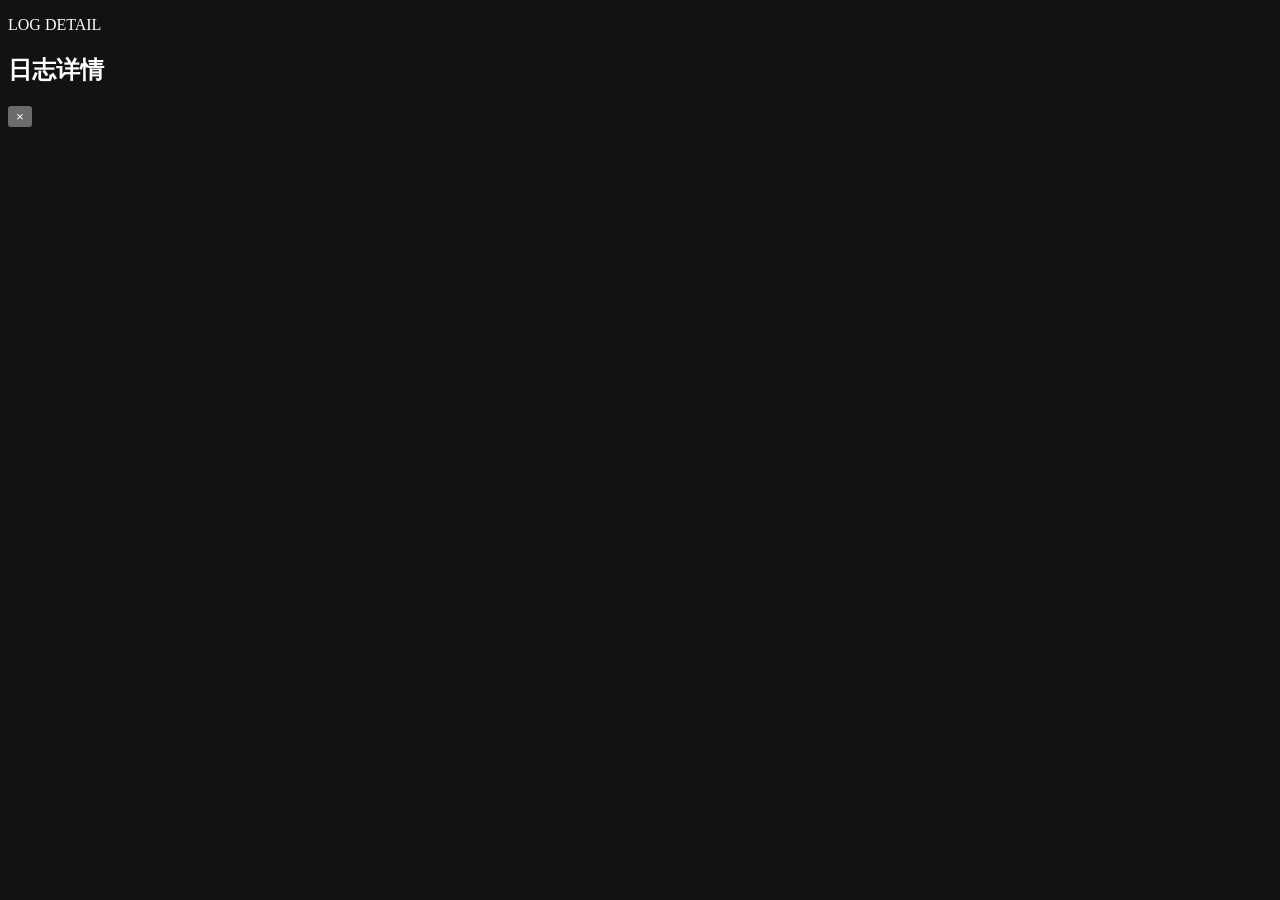
==== public_v2/index.html @ 938dcf34 "feat: add NewAPI PostgreSQL log reader" ====
<!doctype html>
<html lang="zh-CN">
<head>
  <meta charset="utf-8" />
  <meta name="viewport" content="width=device-width, initial-scale=1" />
  <meta name="color-scheme" content="dark" />
  <title>NewAPI Log Viewer</title>
  <link rel="stylesheet" href="/assets/app.css" />
</head>
<body>
  <div id="app" class="app-shell" aria-live="polite">
    <section id="loginView" class="login-view" hidden>
      <div class="login-panel">
        <div class="brand-mark" aria-hidden="true">N</div>
        <p class="eyebrow">NEWAPI / OBSERVABILITY</p>
        <h1>日志控制台</h1>
        <p class="muted login-copy">连接主库与日志库，检索调用记录和完整上下文。</p>
        <form id="loginForm" class="login-form">
          <label>Rootuser 用户名<input id="username" name="username" autocomplete="username" required placeholder="Rootuser" /></label>
          <label>密码<input id="password" name="password" type="password" autocomplete="current-password" required placeholder="输入 Rootuser 密码" /></label>
          <button class="button button-primary button-wide" type="submit">登录控制台</button>
          <p id="loginError" class="form-error" role="alert" hidden></p>
        </form>
        <p class="security-note"><span class="dot dot-green"></span>默认只展示脱敏数据，可在详情中手动展开</p>
      </div>
    </section>

    <section id="mainView" hidden>
      <header class="topbar">
        <div class="topbar-inner">
          <div class="brand"><span class="brand-mark brand-mark-small">N</span><div><strong>NewAPI</strong><span>Log Viewer</span></div></div>
          <div class="topbar-actions"><span id="userBadge" class="user-badge"></span><button id="logoutButton" class="button button-quiet" type="button">退出</button></div>
        </div>
      </header>

      <main class="page-wrap">
        <div class="page-heading"><div><p class="eyebrow">REQUEST HISTORY</p><h1>调用日志</h1><p class="muted">搜索请求、响应以及 NewAPI 记录的元数据。</p></div><div class="heading-actions"><button id="refreshButton" class="button button-secondary" type="button"><span class="button-icon">↻</span>刷新</button><label class="switch-control"><input id="liveToggle" type="checkbox" /><span class="switch" aria-hidden="true"></span><span>实时刷新</span></label></div></div>

        <div class="status-strip" id="healthStrip"><div class="status-item"><span class="status-light status-unknown"></span><span class="status-label">主库</span><strong data-health="main">检测中</strong></div><div class="status-item"><span class="status-light status-unknown"></span><span class="status-label">日志库</span><strong data-health="log">检测中</strong></div><div class="status-item status-time"><span id="lastUpdated">尚未刷新</span></div></div>

        <section class="panel search-panel" aria-label="日志搜索">
          <div class="search-row"><div class="search-input-wrap"><span class="search-icon">⌕</span><input id="queryInput" type="search" placeholder="搜索 prompt、response、模型、用户或任意字段…" autocomplete="off" /><span id="queryHint" class="input-hint">Enter</span></div><button id="searchButton" class="button button-primary" type="button">搜索</button></div>
          <div class="filter-row"><label class="filter-control"><span>状态</span><select id="statusFilter"><option value="">全部状态</option><option value="success">成功</option><option value="error">错误</option><option value="pending">处理中</option></select></label><label class="filter-control"><span>模型</span><input id="modelFilter" placeholder="例如 gpt-4o" /></label><label class="filter-control"><span>用户名</span><input id="userFilter" placeholder="用户名" /></label><label class="regex-control"><input id="regexToggle" type="checkbox" /><span>正则搜索</span><span class="info-dot" title="启用后，搜索内容按 JavaScript 正则匹配">?</span></label><button id="clearButton" class="button button-quiet clear-button" type="button">清除条件</button></div>
          <p id="regexError" class="form-error filter-error" role="alert" hidden>正则表达式无效，请修改后重试。</p>
        </section>

        <section class="toolbar"><div class="result-count"><strong id="resultCount">0</strong><span>条记录</span><span id="loadingIndicator" class="loading-indicator" hidden>加载中…</span></div><div class="toolbar-actions"><button id="jsonExportButton" class="button button-secondary" type="button">导出 JSON</button><button id="csvExportButton" class="button button-secondary" type="button">导出 CSV</button></div></section>

        <section class="panel table-panel"><div class="table-scroll"><table><thead><tr><th>时间</th><th>用户</th><th>模型</th><th>状态</th><th>输入 / 输出</th><th>耗时</th><th>费用</th><th></th></tr></thead><tbody id="logRows"></tbody></table></div><div id="emptyState" class="empty-state" hidden><div class="empty-icon">⌕</div><h2>没有找到记录</h2><p>试试减少筛选条件，或确认日志库连接正常。</p></div><div class="pagination"><button id="prevButton" class="button button-quiet" type="button">← 上一页</button><span id="pageLabel">第 1 页</span><button id="nextButton" class="button button-quiet" type="button">下一页 →</button></div></section>
      </main>
    </section>

    <aside id="detailDrawer" class="drawer" aria-label="日志详情" aria-hidden="true"><div class="drawer-backdrop" data-close-drawer></div><div class="drawer-panel"><div class="drawer-header"><div><p class="eyebrow">LOG DETAIL</p><h2 id="detailTitle">日志详情</h2></div><button class="icon-button" type="button" data-close-drawer aria-label="关闭">×</button></div><div id="detailBody" class="drawer-body"></div></div></aside>
    <div id="toast" class="toast" role="status" aria-live="polite" hidden></div>
  </div>
  <script src="/assets/app.js" defer></script>
</body>
</html>
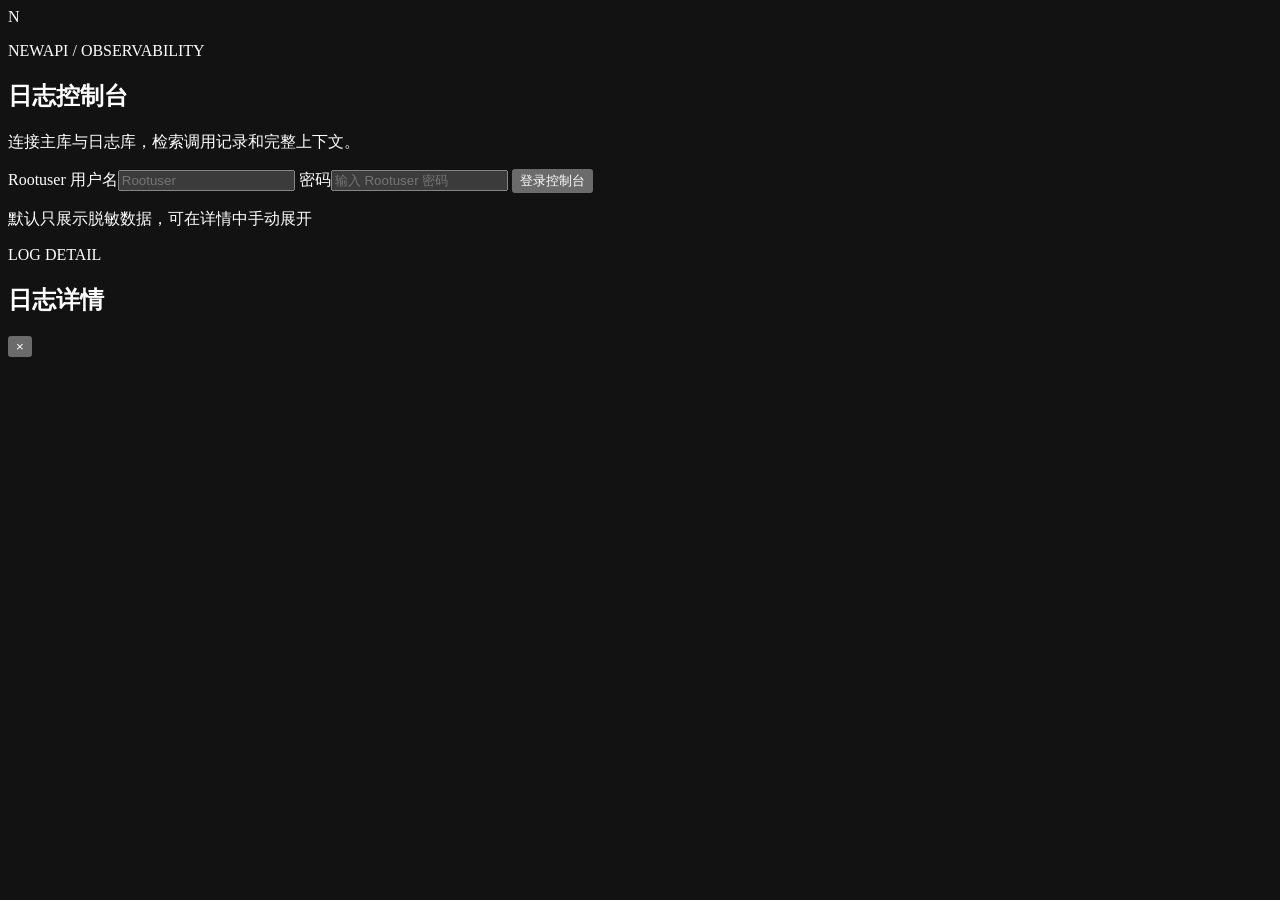
==== commit 0ce1e373: "fix: repair PostgreSQL log queries and login errors" ====
--- a/public_v2/index.html
+++ b/public_v2/index.html
@@ -9,7 +9,7 @@
 </head>
 <body>
   <div id="app" class="app-shell" aria-live="polite">
-    <section id="loginView" class="login-view" hidden>
+    <section id="loginView" class="login-view">
       <div class="login-panel">
         <div class="brand-mark" aria-hidden="true">N</div>
         <p class="eyebrow">NEWAPI / OBSERVABILITY</p>
@@ -53,6 +53,6 @@
     <aside id="detailDrawer" class="drawer" aria-label="日志详情" aria-hidden="true"><div class="drawer-backdrop" data-close-drawer></div><div class="drawer-panel"><div class="drawer-header"><div><p class="eyebrow">LOG DETAIL</p><h2 id="detailTitle">日志详情</h2></div><button class="icon-button" type="button" data-close-drawer aria-label="关闭">×</button></div><div id="detailBody" class="drawer-body"></div></div></aside>
     <div id="toast" class="toast" role="status" aria-live="polite" hidden></div>
   </div>
-  <script src="/assets/app.js" defer></script>
+  <script src="/assets/app.js?v=20260919" defer></script>
 </body>
 </html>
